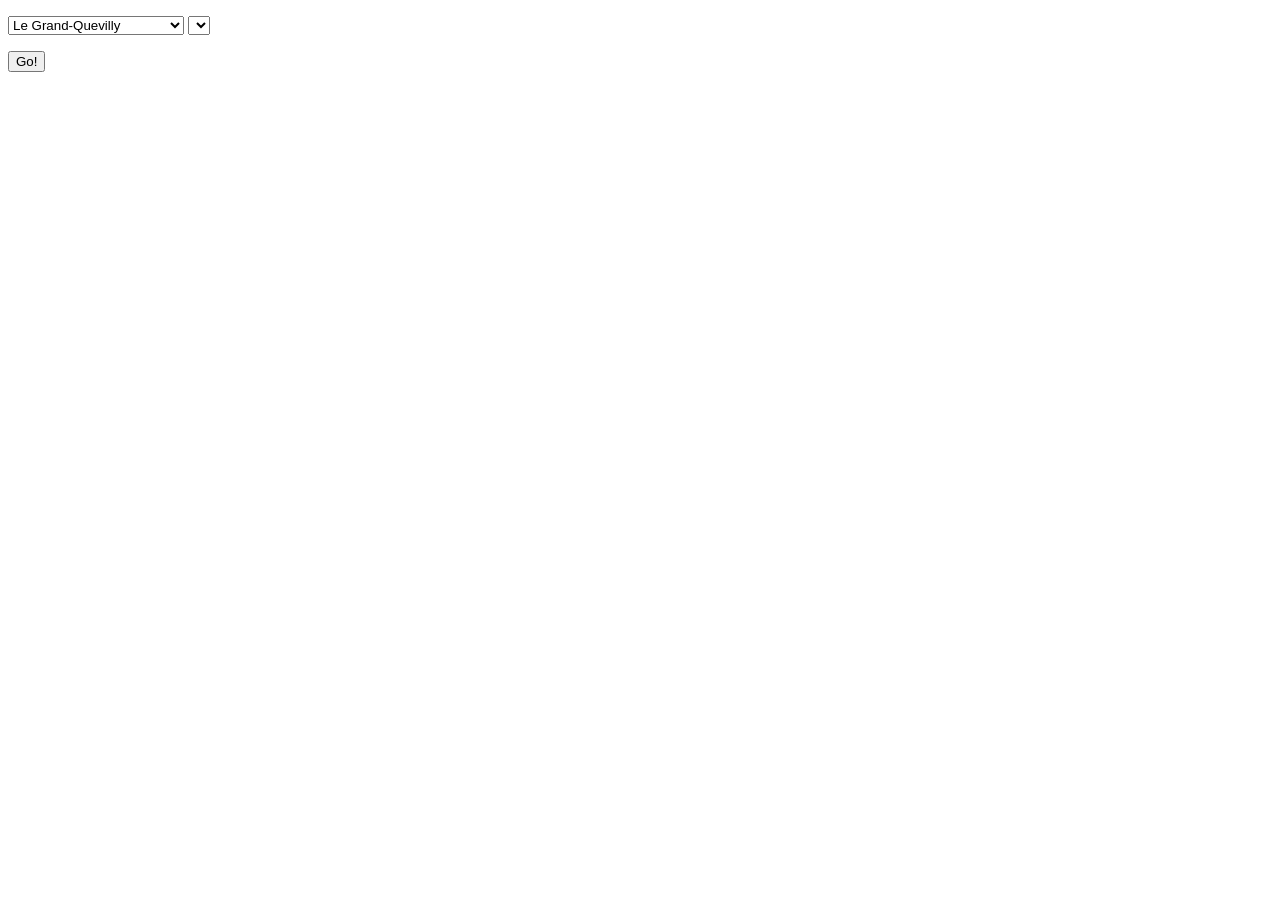
==== LW/9/exo1.html @ aaccf927 "TP9 LW" ====
<!DOCTYPE HTML PUBLIC "-//W3C//DTD HTML 4.01//EN" "http://www.w3.org/TR/html4/strict.dtd">
<html>
<head>
	<meta http-equiv="content-type" content="text/html; charset=utf-8" >
	<title>Exercice 1</title>
  <script src="lw-tp9-fichiers/ajax.js"></script>
</head>



<body>

<form action="#" method="GET">
  <div>
    <p>
      <select name="commune" id="scommune">
        <option value="GQ">Le Grand-Quevilly</option>
        <option value="PQ">Le Petit-Quevilly</option>
        <option value="RO">Rouen</option>
        <option value="SE">Saint-Étienne-du-Rouvray</option>
        <option value="SO">Sotteville-lès-Rouen</option>
      </select>
      <select name="station"></select>    
    </p>
		<p><input type="button" value="Go!"></p>
	</div>
</form>


<script>
  var ajax = createXhrObject();
  var select = document.getElementById("scommune");
  select.onchange = function() {
    ajax.open("get", )
  }
</script>

</body>

</html>
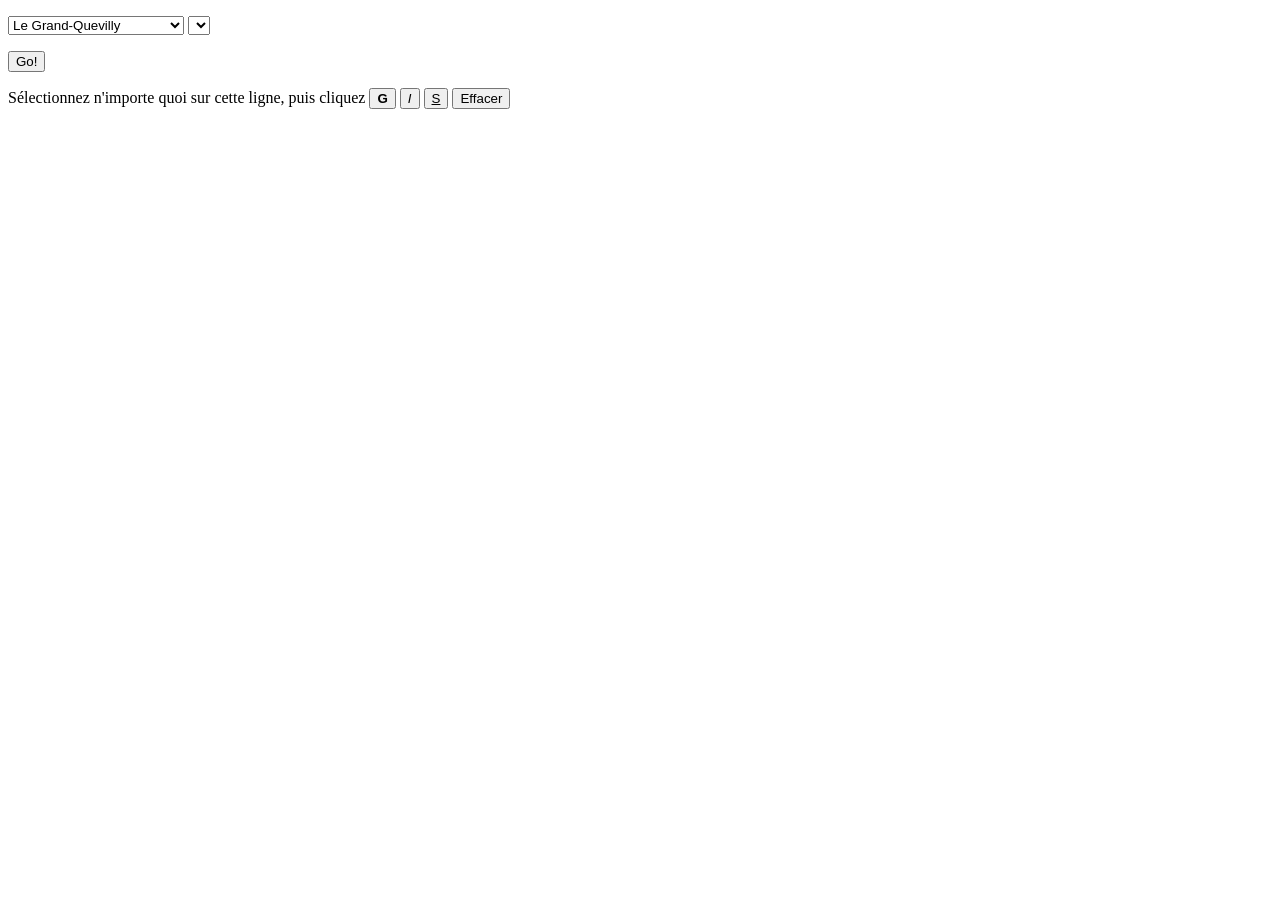
==== commit e5cf8830: "TP9 LW(update)" ====
--- a/LW/9/exo1.html
+++ b/LW/9/exo1.html
@@ -4,6 +4,17 @@
 	<meta http-equiv="content-type" content="text/html; charset=utf-8" >
 	<title>Exercice 1</title>
   <script src="lw-tp9-fichiers/ajax.js"></script>
+  <style>
+    img.hide {
+      display: none;
+    }
+    img.show {
+      display: inline;
+    }
+    img {
+      width: 60px;
+    }
+  </style>
 </head>
 
 
@@ -20,18 +31,45 @@
         <option value="SE">Saint-Étienne-du-Rouvray</option>
         <option value="SO">Sotteville-lès-Rouen</option>
       </select>
-      <select name="station"></select>    
+      <select name="station" id="sstation"></select> <img src="ananas.gif" id="ajax-load" class="hide">  
     </p>
 		<p><input type="button" value="Go!"></p>
+    
 	</div>
 </form>
 
+<span contentEditable>
+	Sélectionnez n'importe quoi sur cette ligne, puis cliquez
+</span>
+<input type="button" value="G"       onclick="document.execCommand('bold')"
+	style="font-weight:bold"/>
+<input type="button" value="I"       onclick="document.execCommand('italic')"
+	style="font-style:italic"/>
+<input type="button" value="S"       onclick="document.execCommand('underline')"
+	style="text-decoration:underline"/>
+<input type="button" value="Effacer" onclick="document.execCommand('delete')"/>
 
 <script>
   var ajax = createXhrObject();
   var select = document.getElementById("scommune");
-  select.onchange = function() {
-    ajax.open("get", )
+  var aload = document.getElementById("ajax-load");
+  select.onchange = function () {
+    ajax.open("get", "lw-tp9-fichiers/Communes/ajax_xml.php?commune=" + select.value);
+    ajax.onreadystatechange = function () {
+      if (ajax.readyState == 4 && ajax.status == 200) {
+        document.getElementById("sstation").innerHTML = "";
+        var options = ajax.responseXML.getElementsByTagName("station");
+        for (var i = 0; i < options.length; ++i) {
+          var opt = document.createElement("option");
+          opt.value = options[i].getElementsByTagName("code")[0].textContent;
+          opt.appendChild(document.createTextNode(options[i].getElementsByTagName("nom")[0].textContent));
+          document.getElementById("sstation").appendChild(opt);
+          aload.className = "hide";
+        }
+      }
+    }
+    ajax.send(null);
+    aload.className = "show";
   }
 </script>
 
